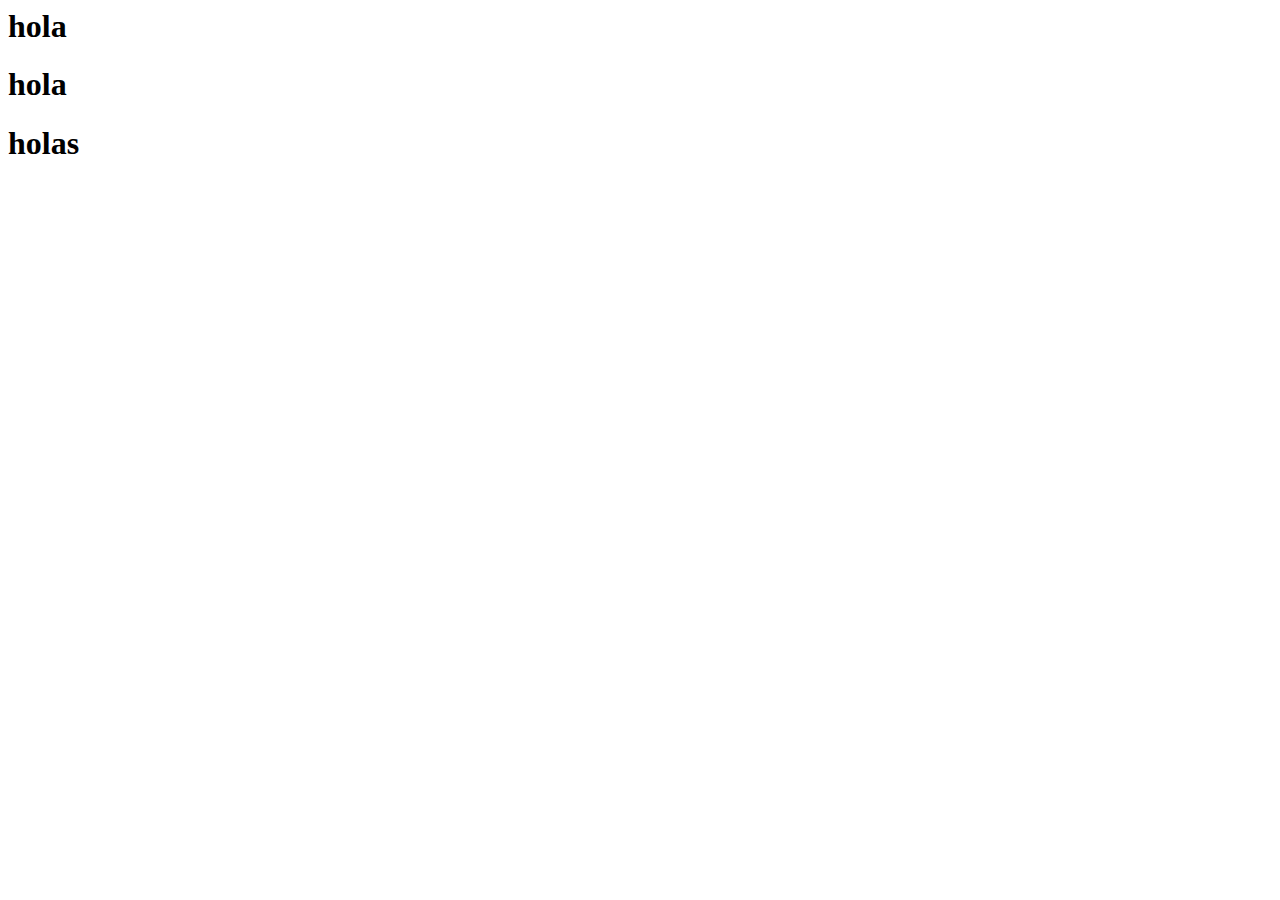
==== Index.html @ ec6b7b47 "html3 1" ====
<html lang="en">
    <head>
        <meta charset="UTF-8">
        <meta http-equiv="X-UA-Compatible" content="IE=edge">
        <meta name="viewport" content="width=device-width, initial-scale=1.0">
        <link rel="stylesheet" href="style.css">
        <title>HTML3</title>
    </head>
    <body>
        <div id="head">
            <div class="arriba">
                <h1>hola

                </h1>

            </div>

        </div>

        <div id="main">
            <div class="Intro">
                <h1>hola</h1>

            </div>

        </div>

            <h1>holas</h1>

        
</body>
</html>
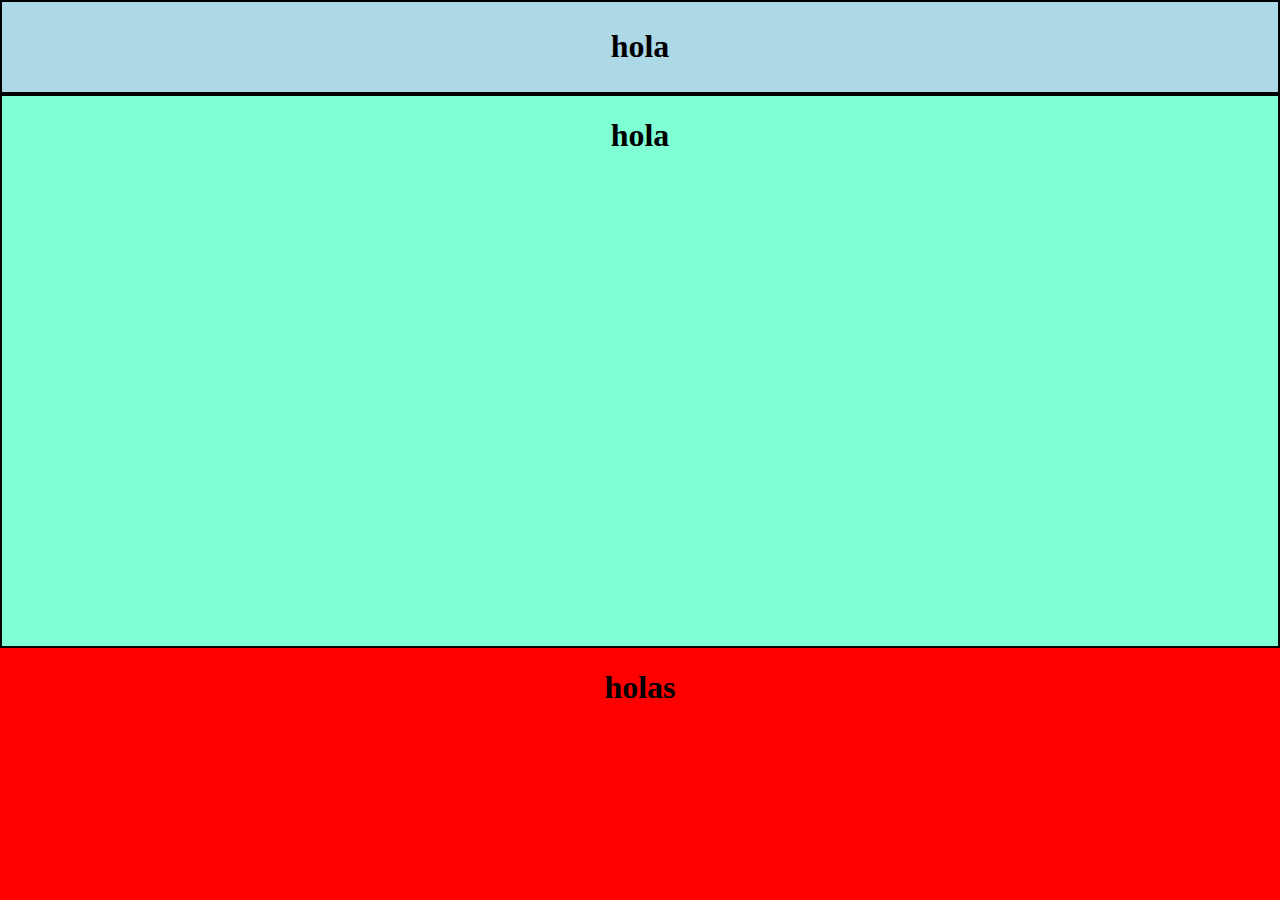
==== commit 20cf6467: "archivo 8" ====
--- a/Index.html
+++ b/Index.html
@@ -6,7 +6,7 @@
         <link rel="stylesheet" href="style.css">
         <title>HTML3</title>
     </head>
-    <body>
+    <body bgcolor="red">
         <div id="head">
             <div class="arriba">
                 <h1>hola
--- a/style.css
+++ b/style.css
@@ -0,0 +1,37 @@
+body {
+    margin: 0;
+}
+
+#head {
+	width: 98,5vw;
+	height: 50,0vw ;
+	background-color: lightblue;
+	border: 2px solid black;
+}
+
+.Arriba {
+	border: 5px solid lightblue;
+	display: flex;
+  flex-wrap: wrap;
+  justify-content: space-around;
+
+}
+
+#main {
+	width: 98,5vw;
+	height: 550 ;
+	background-color: white;
+	border: 2px solid black;
+    background-color: aquamarine;
+
+}
+
+.Intro{
+	display: flex;
+  	flex-wrap: wrap;
+  	justify-content: space-around;
+}
+
+h1{
+    text-align: center;
+}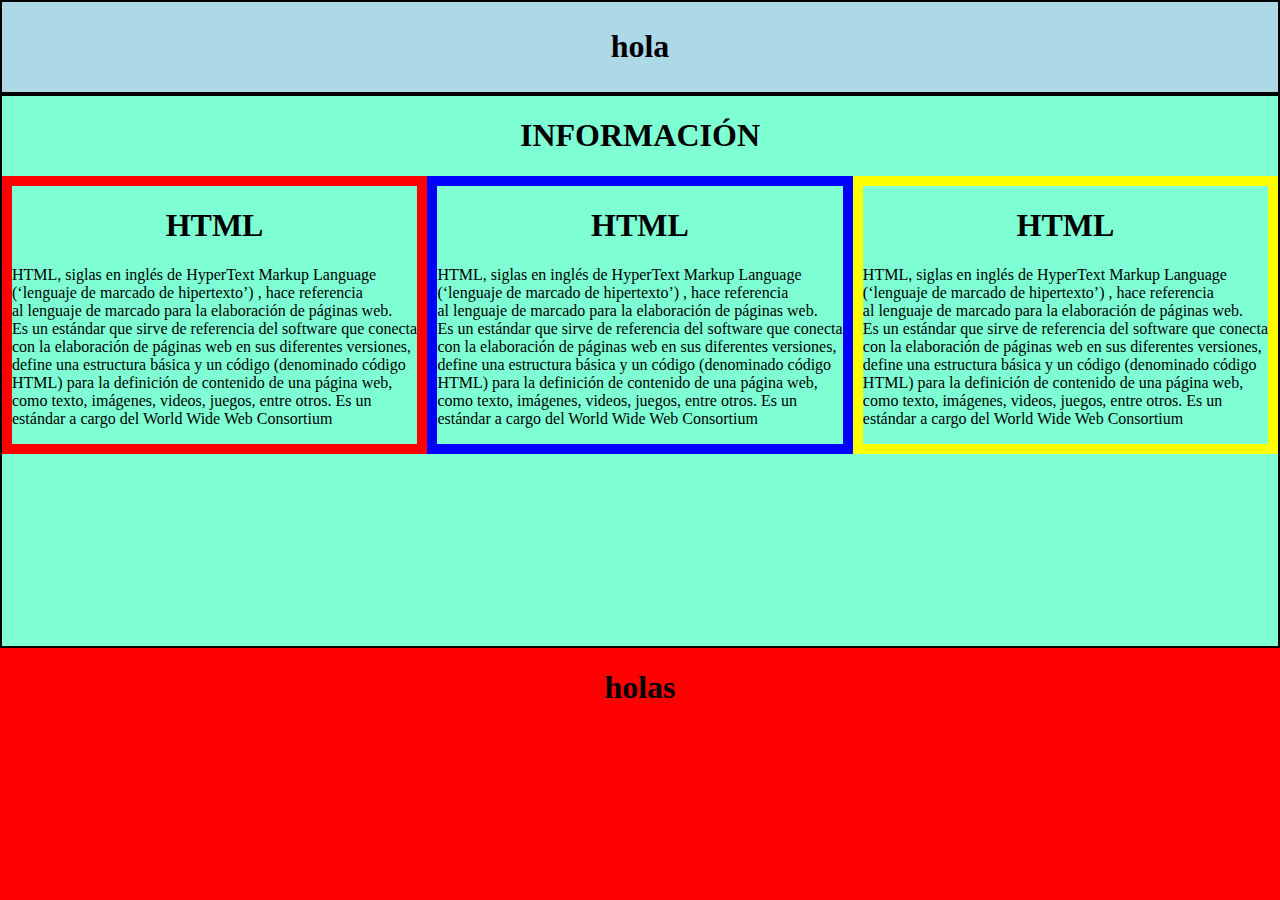
==== commit e0bd6782: "archio9" ====
--- a/Index.html
+++ b/Index.html
@@ -9,24 +9,37 @@
     <body bgcolor="red">
         <div id="head">
             <div class="arriba">
-                <h1>hola
-
-                </h1>
-
+                <h1>hola</h1>
             </div>
 
         </div>
 
         <div id="main">
             <div class="Intro">
-                <h1>hola</h1>
+                <h1>INFORMACIÓN</h1>
+             </div>
 
+            <div class="Container">
+                <div class="HTML">
+                    <h1>HTML</h1>
+                    <p>HTML, siglas en inglés de HyperText Markup Language <br> (‘lenguaje de marcado de hipertexto’)  , hace referencia <br> al lenguaje de marcado para la elaboración de páginas web. <br> Es un estándar que sirve de referencia del software que conecta <br> con la elaboración de páginas web en sus diferentes versiones, <br> define una estructura básica y un código (denominado código <br> HTML)  para la definición de contenido de una página web, <br> como texto, imágenes, videos, juegos, entre otros. Es un <br> estándar a cargo del World Wide Web Consortium</p>
+                </div>
+                <!--Contenido de html -->
+                <div class="CCS">
+                    <h1>HTML</h1>
+                    <p>HTML, siglas en inglés de HyperText Markup Language <br> (‘lenguaje de marcado de hipertexto’)  , hace referencia <br> al lenguaje de marcado para la elaboración de páginas web. <br> Es un estándar que sirve de referencia del software que conecta <br> con la elaboración de páginas web en sus diferentes versiones, <br> define una estructura básica y un código (denominado código <br> HTML)  para la definición de contenido de una página web, <br> como texto, imágenes, videos, juegos, entre otros. Es un <br> estándar a cargo del World Wide Web Consortium</p>
+                </div>
+                <!--Contenido del CSS-->
+                <div class="JS">
+                    <h1>HTML</h1>
+                    <p>HTML, siglas en inglés de HyperText Markup Language <br> (‘lenguaje de marcado de hipertexto’)  , hace referencia <br> al lenguaje de marcado para la elaboración de páginas web. <br> Es un estándar que sirve de referencia del software que conecta <br> con la elaboración de páginas web en sus diferentes versiones, <br> define una estructura básica y un código (denominado código <br> HTML)  para la definición de contenido de una página web, <br> como texto, imágenes, videos, juegos, entre otros. Es un <br> estándar a cargo del World Wide Web Consortium</p>
+                </div>
+                <!--Contenido del JS-->
             </div>
-
         </div>
 
-            <h1>holas</h1>
-
+        <h1>holas</h1>
+        
         
 </body>
 </html>--- a/style.css
+++ b/style.css
@@ -34,4 +34,23 @@
 
 h1{
     text-align: center;
+}
+
+.container{
+	display: flex;
+  	flex-wrap: wrap;
+  	justify-content: space-between;
+}
+
+div > .HTML{
+	border: 10px solid red;
+	
+}
+div > .CCS{
+	border: 10px solid blue;
+	
+}
+div > .JS{
+	border: 10px solid yellow;
+	
 }